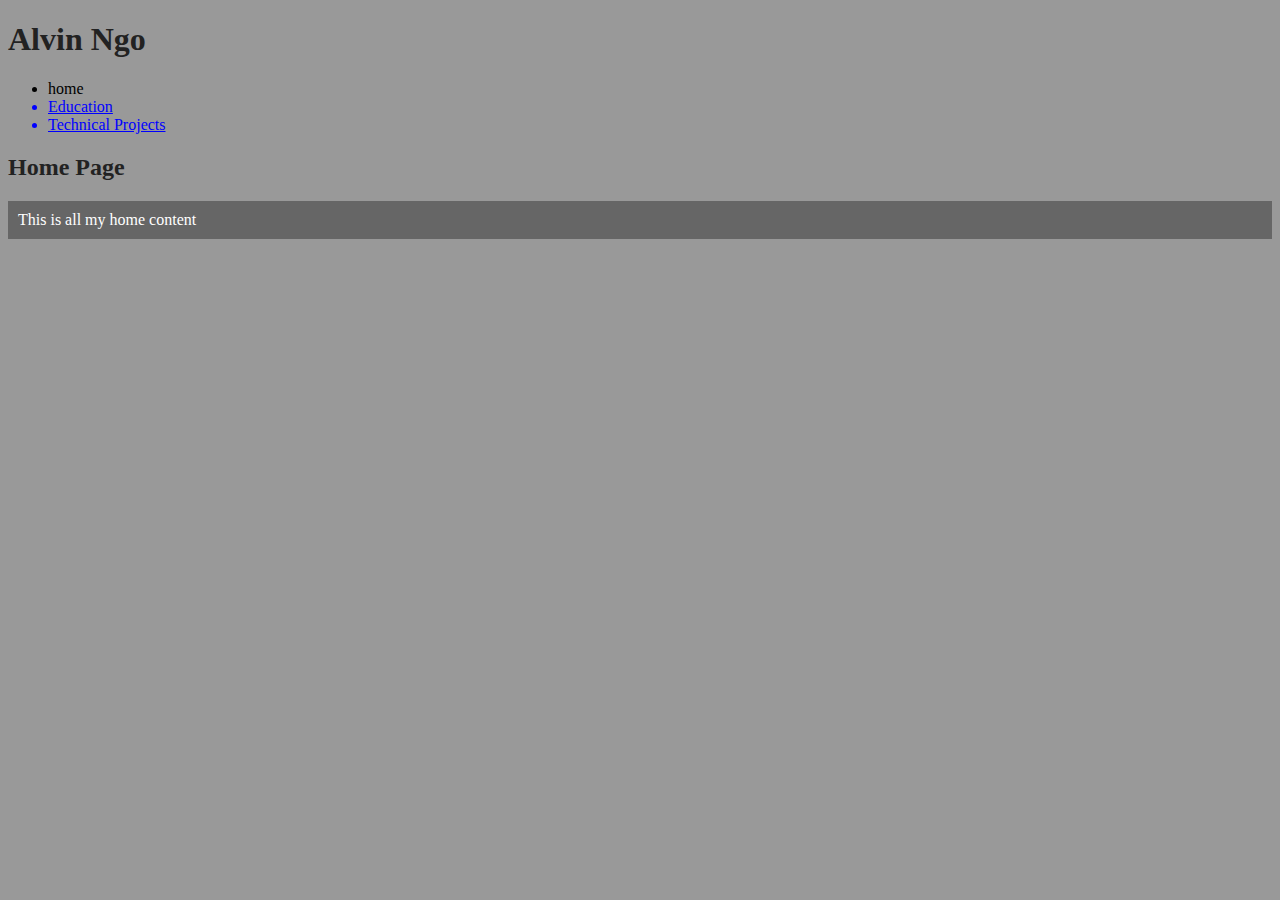
==== index.html @ d5e957ab "Did basic html and css" ====
<!doctype html>
<html>
	<head>
		<title>Alvin Ngo</title>
		<link rel="stylesheet" type="text/css" href="css/main.css">
	</head>

	<body>
		<h1>Alvin Ngo</h1>

		<ul>
			<li>home</li>
			<a href="page2.html"><li>Education</li></a>
			<a href="page3.html"><li>Technical Projects</li></a>
		</ul>

		<h2>Home Page</h2>
		<p>This is all my home content</p> 
	</body>

</html>
---- css/main.css ----
body{
	background: #999;
	font-family: calibri;
}

h1, h2{
	color: #222;
}

a{
	color: blue;
}

p{
	background: #666;
	color: white;
	padding: 10px;
}

.merced{
	background: green;
	color: black;
}
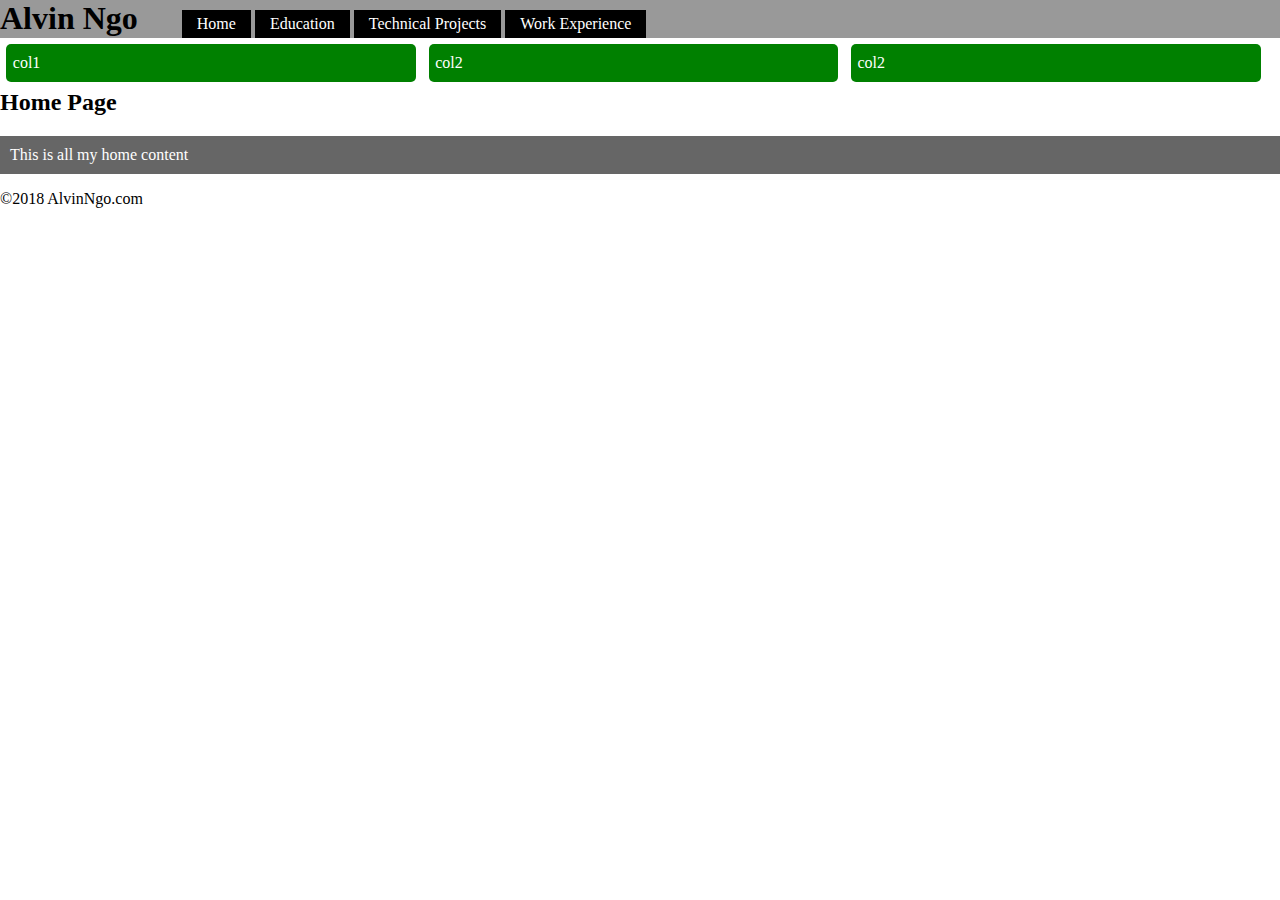
==== commit 0a6ad65f: "Added more CSS properties" ====
--- a/index.html
+++ b/index.html
@@ -6,16 +6,29 @@
 	</head>
 
 	<body>
-		<h1>Alvin Ngo</h1>
+		<header>
+		<nav>
+			<h1>Alvin Ngo</h1>
+			<ul>
+				<li>Home</li>
+				<a href="page2.html"><li>Education</li></a>
+				<a href="page3.html"><li>Technical Projects</li></a>
+				<a href="#"><li>Work Experience</li></a>
+			</ul>
+		</nav>
+		</header>
 
-		<ul>
-			<li>home</li>
-			<a href="page2.html"><li>Education</li></a>
-			<a href="page3.html"><li>Technical Projects</li></a>
-		</ul>
+		<div class="row">
+			<div class="col">col1</div>
+			<div class="col">col2</div>
+			<div class="col">col2</div>
+		</div>
 
 		<h2>Home Page</h2>
 		<p>This is all my home content</p> 
+
+		<footer>©2018 AlvinNgo.com</footer>
+
 	</body>
 
 </html>--- a/css/main.css
+++ b/css/main.css
@@ -1,14 +1,48 @@
 body{
-	background: #999;
 	font-family: calibri;
+	margin: 0;
 }
 
-h1, h2{
-	color: #222;
+header{
+	background: #999;
+	color: white;
 }
 
-a{
-	color: blue;
+header h1{
+	margin: 0;
+	color: black;
+	display: inline;
+}
+
+.row{
+
+}
+
+.col{
+	float: left;
+	background: green;
+	padding: 10px .5%;
+	margin: .5%;
+	width: 31%;
+	border-radius: 5px;
+	color: white;
+}
+
+h2{
+	color: black;
+	clear: both;
+}
+
+nav ul{
+	display: inline;
+}
+
+nav ul li{
+	display: inline-block;
+	color: white;
+	background: black;
+	padding: 5px 15px;
+	list-style-type: none;
 }
 
 p{
